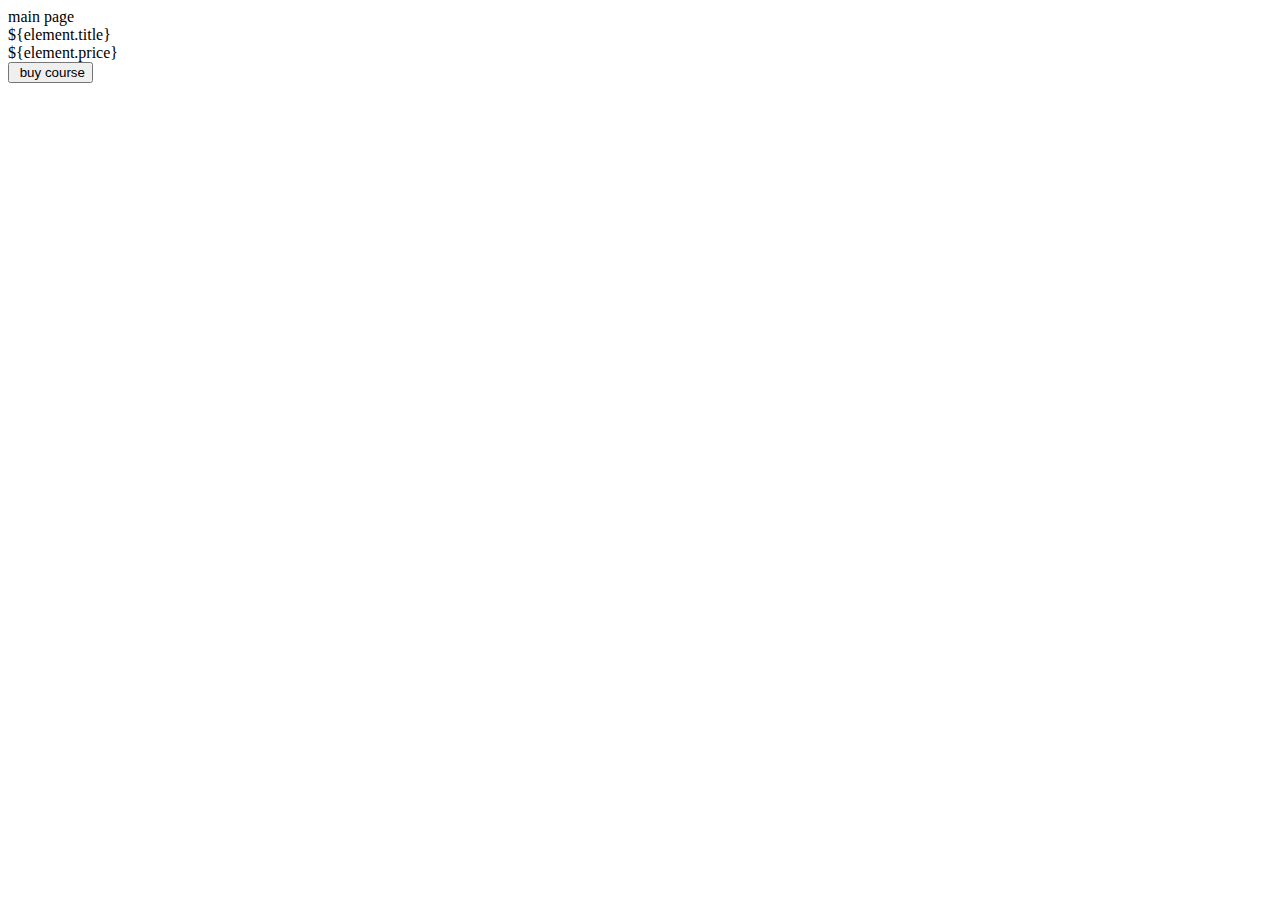
==== index.html @ e4719cd1 "Update index.html" ====
<!DOCTYPE html>
<html lang="en">
<head>
    <meta http-equiv='cache-control' content='no-cache'> 
    <meta http-equiv='expires' content='0'> 
    <meta http-equiv='pragma' content='no-cache'>
    <meta charset="UTF-8">
    <meta name="viewport" content="width=device-width, initial-scale=1.0">
    <title>Document</title>
</head>
<body onpageshow="getAllCourses()" >

     main page 

     <section>

        <div id="courses">

            <div class="course"> 
                <div class="title "> ${element.title}  </div>
                <div class=" price"> ${element.price} </div>
                
            </div>
                <input data-id="${element._id}" type="button" value=" buy course" class="buyButton">
        
            
        </div>
        
     </section>
    <script src="main.js"> </script>
</body>
</html>
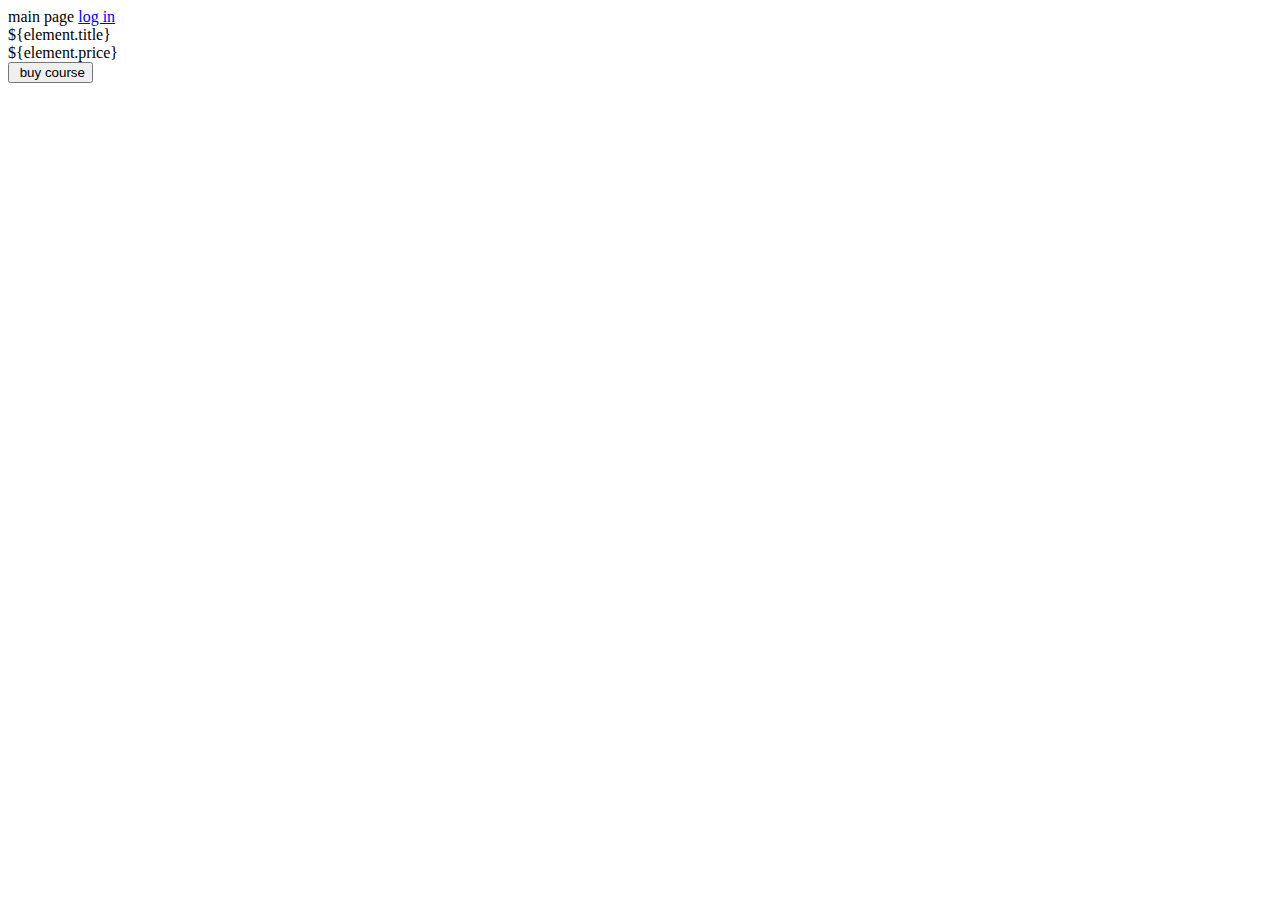
==== commit bc386bd0: "b" ====
--- a/index.html
+++ b/index.html
@@ -1,9 +1,6 @@
 <!DOCTYPE html>
 <html lang="en">
 <head>
-    <meta http-equiv='cache-control' content='no-cache'> 
-    <meta http-equiv='expires' content='0'> 
-    <meta http-equiv='pragma' content='no-cache'>
     <meta charset="UTF-8">
     <meta name="viewport" content="width=device-width, initial-scale=1.0">
     <title>Document</title>
@@ -11,6 +8,7 @@
 <body onpageshow="getAllCourses()" >
 
      main page 
+     <a href="./login.html"> log in   </a>
 
      <section>
 
@@ -27,6 +25,9 @@
         </div>
         
      </section>
+
+
+
     <script src="main.js"> </script>
 </body>
-</html>
+</html>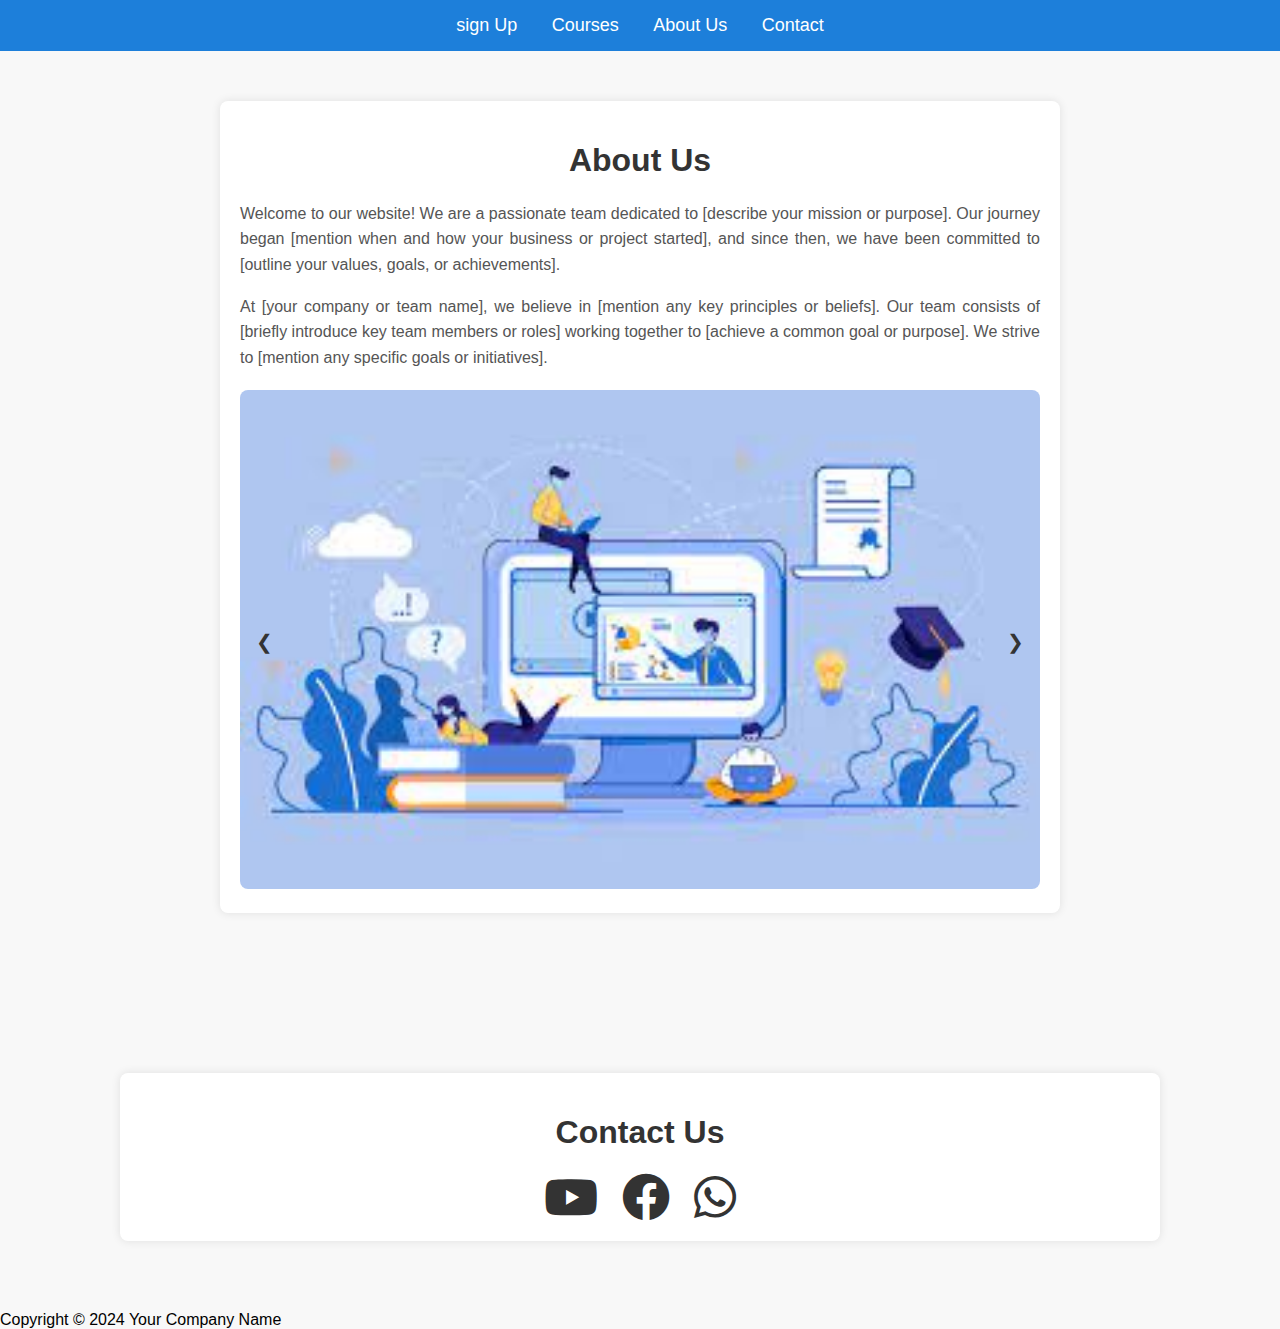
==== commit 9ae4ba56: "chat design" ====
--- a/index.html
+++ b/index.html
@@ -1,33 +1,110 @@
 <!DOCTYPE html>
 <html lang="en">
 <head>
+    <meta http-equiv='cache-control' content='no-cache'> 
+    <meta http-equiv='expires' content='0'> 
+    <meta http-equiv='pragma' content='no-cache'>
     <meta charset="UTF-8">
     <meta name="viewport" content="width=device-width, initial-scale=1.0">
-    <title>Document</title>
+    <title>Brain Up Academy</title>
+
+    <!-- Include Font Awesome for icons -->
+    <link rel="stylesheet" href="https://cdnjs.cloudflare.com/ajax/libs/font-awesome/5.15.3/css/all.min.css">
+    <link rel="stylesheet" href="chat.css">
+    <style>
+     
+       
+    </style>
 </head>
-<body onpageshow="getAllCourses()" >
+<body onpageshow="getAllCourses()">
+    <nav>
+        <a href="./signup.html">sign Up</a>
+        <a href="#">Courses</a>
+        <a href="#">About Us</a>
+        <a href="#">Contact</a>
+    </nav>
 
-     main page 
-     <a href="./login.html"> log in   </a>
+    <div class="about-section">
+        <h1>About Us</h1>
+        
+        <p>
+            Welcome to our website! We are a passionate team dedicated to [describe your mission or purpose].
+            Our journey began [mention when and how your business or project started], and since then, we have been
+            committed to [outline your values, goals, or achievements]. 
+        </p>
+    
+        <p>
+            At [your company or team name], we believe in [mention any key principles or beliefs]. Our team consists
+            of [briefly introduce key team members or roles] working together to [achieve a common goal or purpose].
+            We strive to [mention any specific goals or initiatives].
+        </p>
+    
+        <div class="slider-container">
+            <div class="slider">
+                <div class="slide">
+                    <div class="about-image"><img src="تنزيل.jpg" alt="Image 1"></div>
+                </div>
+                <div class="slide">
+                    <div class="about-image"><img src="تنزيل.jpg" alt="Image 2"></div>
+                </div>
+                <div class="slide">
+                    <div class="about-image"><img src="تنزيل.jpg" alt="Image 2"></div>
+                </div>
+                <div class="slide">
+                    <div class="about-image"><img src="تنزيل.jpg" alt="Image 2"></div>
+                </div>
+                <div class="slide">
+                    <div class="about-image"><img src="تنزيل.jpg" alt="Image 2"></div>
+                </div>
+                <!-- Add more slides as needed -->
+            </div>
+    
+            <button class="prev" onclick="changeSlide(-1)">&#10094;</button>
+            <button class="next" onclick="changeSlide(1)">&#10095;</button>
+        </div>
+    </div>
+    
 
-     <section>
-
-        <div id="courses">
-
-            <div class="course"> 
-                <div class="title "> ${element.title}  </div>
-                <div class=" price"> ${element.price} </div>
-                
-            </div>
-                <input data-id="${element._id}" type="button" value=" buy course" class="buyButton">
-        
-            
+    <section id="courses">
+        <!-- Each course will have an image, title, description, price, and a buy button -->
+        <!-- Example:
+        <div class="course">
+            <img src="course-image.jpg" alt="Course Image">
+            <div class="title">Course Title</div>
+            <div class="description">Course Description</div>
+            <div class="price">$99.99</div>
+            <input data-id="course-id" type="button" value="buy course" class="buyButton">
         </div>
-        
-     </section>
+        -->
+    </section>
 
 
 
-    <script src="main.js"> </script>
+    <section class="contact-us">
+        
+        <div class="contact-container">
+            <h1>Contact Us</h1>
+            
+            <div class="social-links">
+                <a href="https://www.youtube.com/your-channel" target="_blank" title="YouTube Channel">
+                    <i class="fab fa-youtube fa-2x"></i>
+                </a>
+                
+                <a href="https://www.facebook.com/your-page" target="_blank" title="Facebook Page">
+                    <i class="fab fa-facebook fa-2x"></i>
+                </a>
+                
+                <a href="https://wa.me/1234567890" target="_blank" title="WhatsApp">
+                    <i class="fab fa-whatsapp fa-2x"></i>
+                </a>
+            </div>
+        </div>
+    </section>
+
+
+  
+<footer class="footer-copyright">Copyright © 2024 Your Company Name</footer>
+    <script src="main.js"></script> 
+    <script src="chat.js"></script> 
 </body>
-</html>+</html>
--- a/chat.css
+++ b/chat.css
@@ -0,0 +1,183 @@
+body {
+    font-family: 'Arial', sans-serif;
+    margin: 0;
+    padding: 0;
+    background-color: #f8f8f8;
+}
+
+nav {
+    background-color: #1d7fda;
+    color: white;
+    padding: 15px 0;
+    text-align: center;
+}
+
+nav a {
+    text-decoration: none;
+    color: white;
+    margin: 0 15px;
+    font-size: 18px;
+    transition: color 0.3s ease-in-out;
+}
+
+nav a:hover {
+    color: #1d1e1f;
+}
+
+section {
+    padding: 20px;
+    display: flex;
+    flex-wrap: wrap;
+    justify-content: space-around;
+}
+
+.course {
+    border: 1px solid #ddd;
+    background-color: #fff;
+    padding: 20px;
+    margin: 10px;
+    width: 350px;
+    box-sizing: border-box;
+}
+
+.course img {
+    
+    width: 100%;
+    height: auto;
+    margin-bottom: 10px;
+}
+
+.course .title {
+    font-size: 20px;
+    font-weight: bold;
+    margin-bottom: 10px;
+}
+
+.course .description {
+    margin-bottom: 15px;
+}
+
+.course .price {
+    color: #007bff;
+    font-size: 18px;
+    margin-bottom: 10px;
+}
+
+.buyButton {
+    background-color: #007bff;
+    color: white;
+    padding: 10px;
+    border: none;
+    cursor: pointer;
+    font-size: 16px;
+    transition: background-color 0.3s ease-in-out, color 0.3s ease-in-out;
+}
+
+.buyButton:hover {
+    background-color: #0056b3;
+}
+
+
+/* Center the Contact Us section */
+.contact-us{
+    
+    display: block;
+}
+.contact-container {
+    max-width: 1000px;
+    margin: 50px auto;
+    background-color: #fff;
+    padding: 20px;
+    border-radius: 8px;
+    box-shadow: 0 0 10px rgba(0, 0, 0, 0.1);
+}
+
+h1 {
+    text-align: center;
+    color: #333;
+}
+
+.social-links {
+    text-align: center;
+    margin-top: 20px;
+}
+
+.social-links a {
+    display: inline-block;
+    margin: 0 10px;
+    text-decoration: none;
+    color: #333;
+    font-size: 24px;
+    transition: color 0.3s ease-in-out;
+}
+
+.social-links a:hover {
+    color: #007bff;
+}
+
+
+
+
+
+
+
+
+
+
+.about-section {
+    max-width: 800px;
+    margin: 50px auto;
+    background-color: #fff;
+    padding: 20px;
+    border-radius: 8px;
+    box-shadow: 0 0 10px rgba(0, 0, 0, 0.1);
+    text-align: center;
+}
+
+h1, h2 {
+    color: #333;
+}
+
+p {
+    text-align: justify;
+    line-height: 1.6;
+    color: #555;
+}
+
+.slider-container {
+    position: relative;
+    max-width: 100%;
+    margin-top: 20px;
+    overflow: hidden;
+}
+
+.slider {
+    display: flex;
+    transition: transform 1.5s ease-in-out; /* Change transition time here */
+}
+
+.slide {
+    min-width: 100%;
+    box-sizing: border-box;
+}
+
+.about-image img {
+    width: 100%;
+    height: auto;
+    border-radius: 8px;
+}
+
+.prev, .next {
+    position: absolute;
+    top: 50%;
+    transform: translateY(-50%);
+    font-size: 20px;
+    cursor: pointer;
+    color: #333;
+    background: none;
+    border: none;
+    outline: none;
+}
+
+.prev { left: 10px; }
+.next { right: 10px; }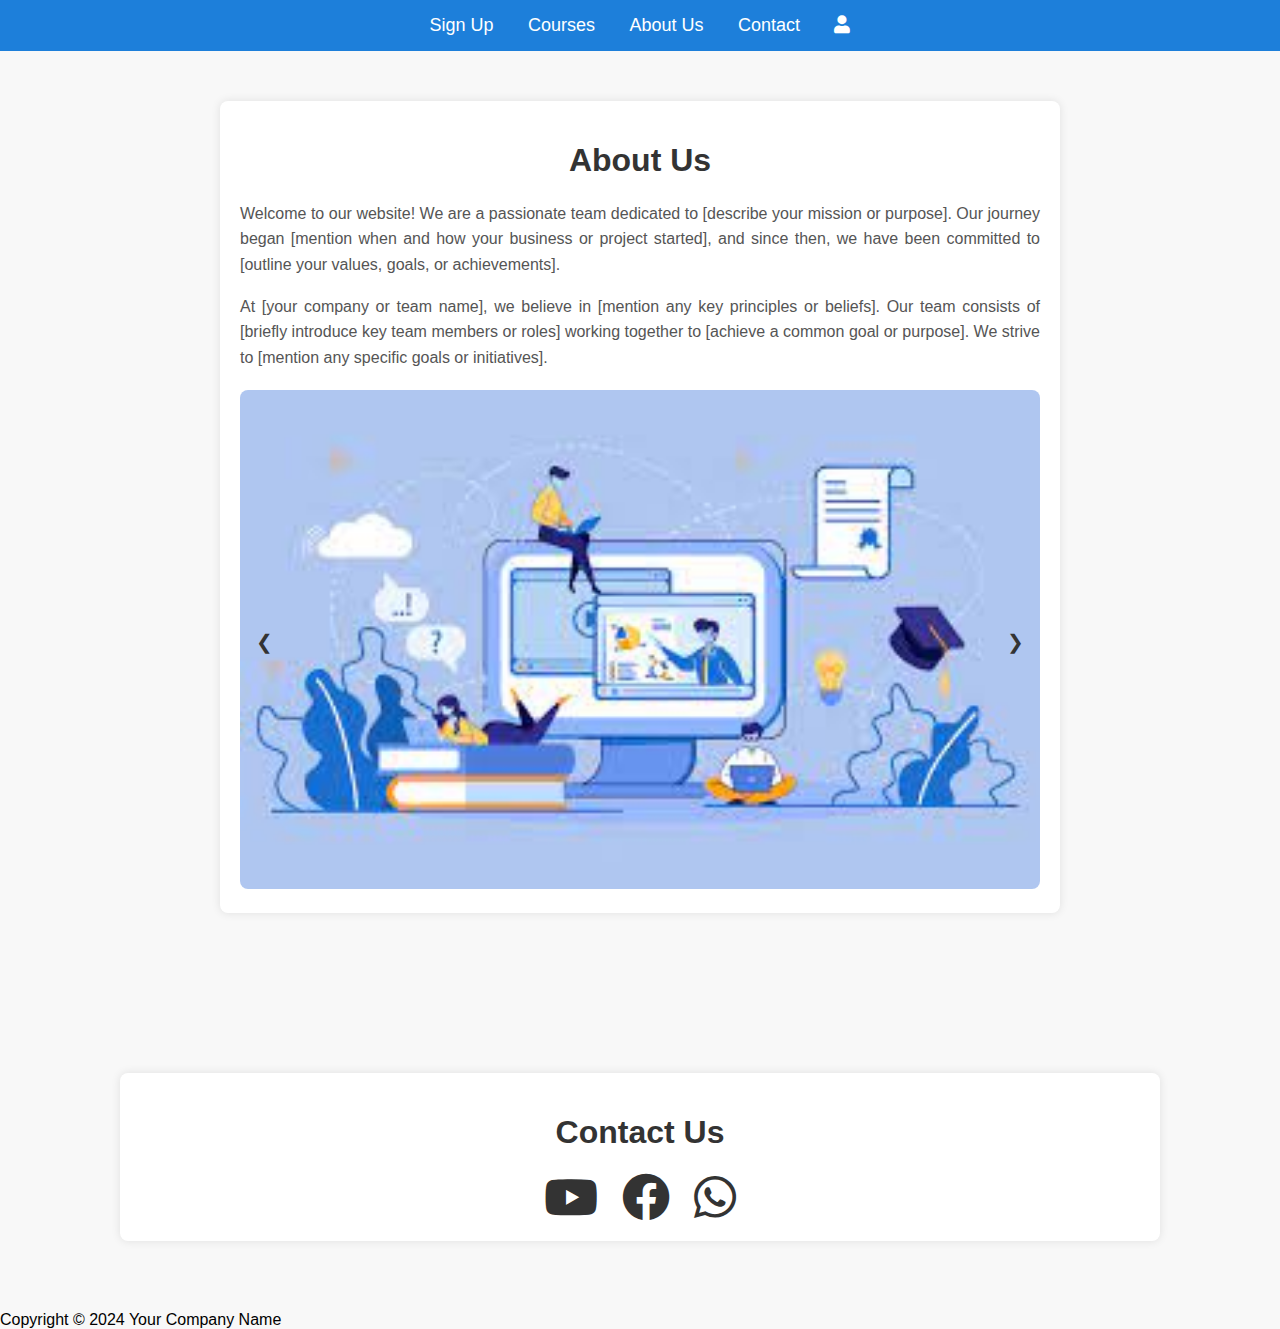
==== commit d88022d2: "profile" ====
--- a/index.html
+++ b/index.html
@@ -18,12 +18,13 @@
 </head>
 <body onpageshow="getAllCourses()">
     <nav>
-        <a href="./signup.html">sign Up</a>
+        <a href="./signup.html">Sign Up</a>
         <a href="#">Courses</a>
         <a href="#">About Us</a>
         <a href="#">Contact</a>
+        <!-- Add the profile link with an icon -->
+        <a href="./profile.html" class="profile-link"><i class="fas fa-user"></i></a>
     </nav>
-
     <div class="about-section">
         <h1>About Us</h1>
         
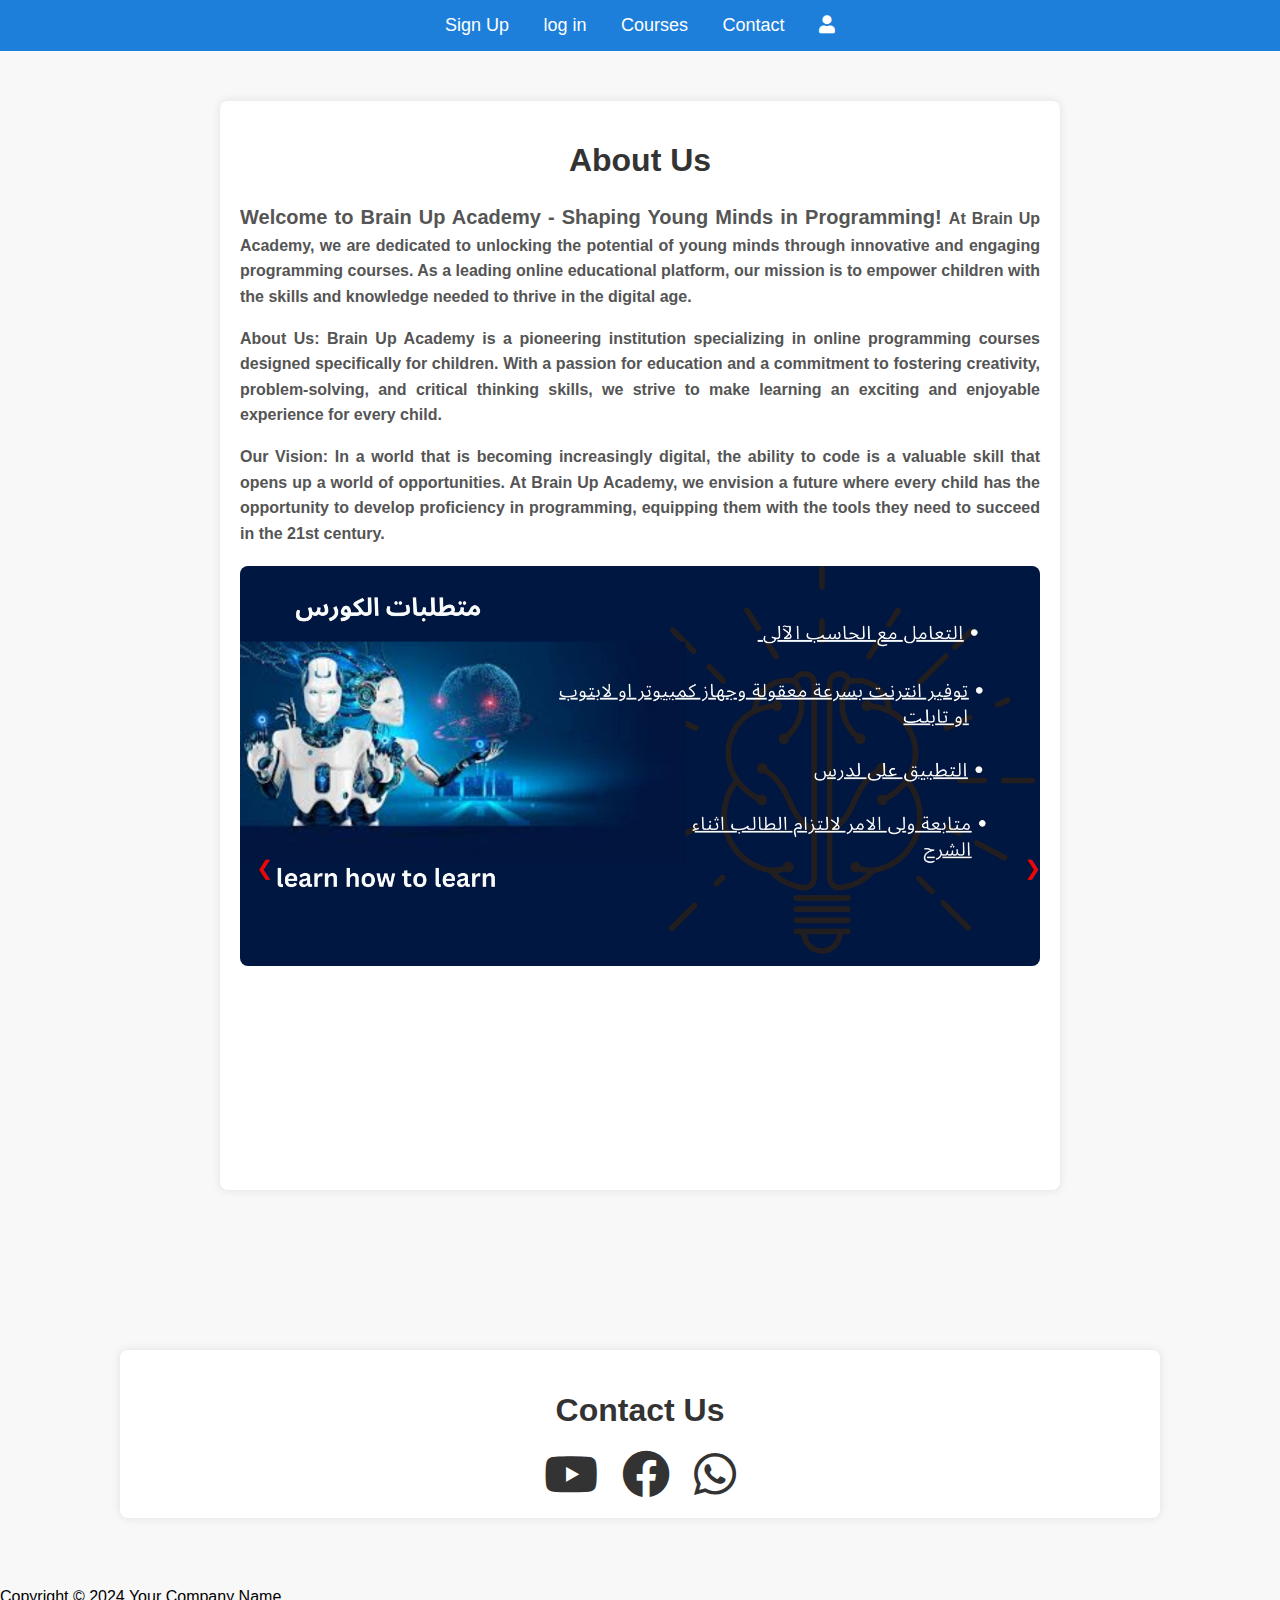
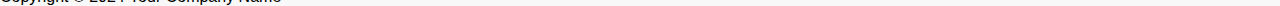
==== commit ac7e74cf: "28-1" ====
--- a/index.html
+++ b/index.html
@@ -19,44 +19,74 @@
 <body onpageshow="getAllCourses()">
     <nav>
         <a href="./signup.html">Sign Up</a>
-        <a href="#">Courses</a>
-        <a href="#">About Us</a>
-        <a href="#">Contact</a>
+        <a href="./login.html">log in</a>
+        <a href="#courses">Courses</a>
+    
+        <a href="#contact">Contact</a>
         <!-- Add the profile link with an icon -->
         <a href="./profile.html" class="profile-link"><i class="fas fa-user"></i></a>
     </nav>
-    <div class="about-section">
+    <div style="font-weight: bold;" class="about-section">
         <h1>About Us</h1>
         
         <p>
-            Welcome to our website! We are a passionate team dedicated to [describe your mission or purpose].
-            Our journey began [mention when and how your business or project started], and since then, we have been
-            committed to [outline your values, goals, or achievements]. 
+          
+            <span style="font-size: 20px;">Welcome to Brain Up Academy - Shaping Young Minds in Programming!
+            </span>
+            At Brain Up Academy, we are dedicated to unlocking the potential of young minds through innovative and engaging programming courses. As a leading online educational platform, our mission is to empower children with the skills and knowledge needed to thrive in the digital age.
         </p>
     
         <p>
-            At [your company or team name], we believe in [mention any key principles or beliefs]. Our team consists
-            of [briefly introduce key team members or roles] working together to [achieve a common goal or purpose].
-            We strive to [mention any specific goals or initiatives].
+            About Us:
+            Brain Up Academy is a pioneering institution specializing in online programming courses designed specifically for children. With a passion for education and a commitment to fostering creativity, problem-solving, and critical thinking skills, we strive to make learning an exciting and enjoyable experience for every child.
+            
+        </p>
+
+        <p>
+            Our Vision:
+            In a world that is becoming increasingly digital, the ability to code is a valuable skill that opens up a world of opportunities. At Brain Up Academy, we envision a future where every child has the opportunity to develop proficiency in programming, equipping them with the tools they need to succeed in the 21st century.
         </p>
     
         <div class="slider-container">
             <div class="slider">
                 <div class="slide">
-                    <div class="about-image"><img src="تنزيل.jpg" alt="Image 1"></div>
+                    <div class="about-image"><img src="images/learn1.jpg" alt="Image 1"></div>
                 </div>
+            
                 <div class="slide">
-                    <div class="about-image"><img src="تنزيل.jpg" alt="Image 2"></div>
+                    <div class="about-image"><img src="images/learn2.jpg" alt="Image 1"></div>
                 </div>
+            
                 <div class="slide">
-                    <div class="about-image"><img src="تنزيل.jpg" alt="Image 2"></div>
+                    <div class="about-image"><img src="images/learn3.jpg" alt="Image 1"></div>
                 </div>
+            
                 <div class="slide">
-                    <div class="about-image"><img src="تنزيل.jpg" alt="Image 2"></div>
+                    <div class="about-image"><img src="images/learn4.jpg" alt="Image 1"></div>
                 </div>
+            
                 <div class="slide">
-                    <div class="about-image"><img src="تنزيل.jpg" alt="Image 2"></div>
+                    <div class="about-image"><img src="images/learn5.jpg" alt="Image 1"></div>
                 </div>
+            
+                <div class="slide">
+                    <div class="about-image"><img src="images/certificate1.jpg" alt="Image 1"></div>
+                </div>
+            
+                <div class="slide">
+                    <div class="about-image"><img src="images/certificate2.jpg" alt="Image 1"></div>
+                </div>
+            
+                <div class="slide">
+                    <div class="about-image"><img src="images/certificate3.jpg" alt="Image 1"></div>
+                </div>
+            
+                <div class="slide">
+                    <div class="about-image"><img src="images/certificate4.jpg" alt="Image 1"></div>
+                </div>
+            
+           
+            
                 <!-- Add more slides as needed -->
             </div>
     
@@ -81,21 +111,21 @@
 
 
 
-    <section class="contact-us">
+    <section id="contact" class="contact-us">
         
         <div class="contact-container">
             <h1>Contact Us</h1>
             
             <div class="social-links">
-                <a href="https://www.youtube.com/your-channel" target="_blank" title="YouTube Channel">
+                <a href="https://www.youtube.com/playlist?list=PLGxhrD11aJuvX_EJHKeAJwvMy0wZz70p3" target="_blank" title="YouTube Channel">
                     <i class="fab fa-youtube fa-2x"></i>
                 </a>
                 
-                <a href="https://www.facebook.com/your-page" target="_blank" title="Facebook Page">
+                <a href="https://www.facebook.com/mauqea" target="_blank" title="Facebook Page">
                     <i class="fab fa-facebook fa-2x"></i>
                 </a>
                 
-                <a href="https://wa.me/1234567890" target="_blank" title="WhatsApp">
+                <a href="https://wa.me/message/ZTYNDKNVWOU4P1" target="_blank" title="WhatsApp">
                     <i class="fab fa-whatsapp fa-2x"></i>
                 </a>
             </div>
--- a/chat.css
+++ b/chat.css
@@ -1,4 +1,8 @@
+html{
+    scroll-behavior: smooth;
+}
 body {
+
     font-family: 'Arial', sans-serif;
     margin: 0;
     padding: 0;
@@ -173,11 +177,16 @@
     transform: translateY(-50%);
     font-size: 20px;
     cursor: pointer;
-    color: #333;
+    color: #ec0606;
     background: none;
     border: none;
     outline: none;
+    width: 10px;
 }
 
-.prev { left: 10px; }
+.prev {
+   
+    
+    left: 10px;
+ }
 .next { right: 10px; }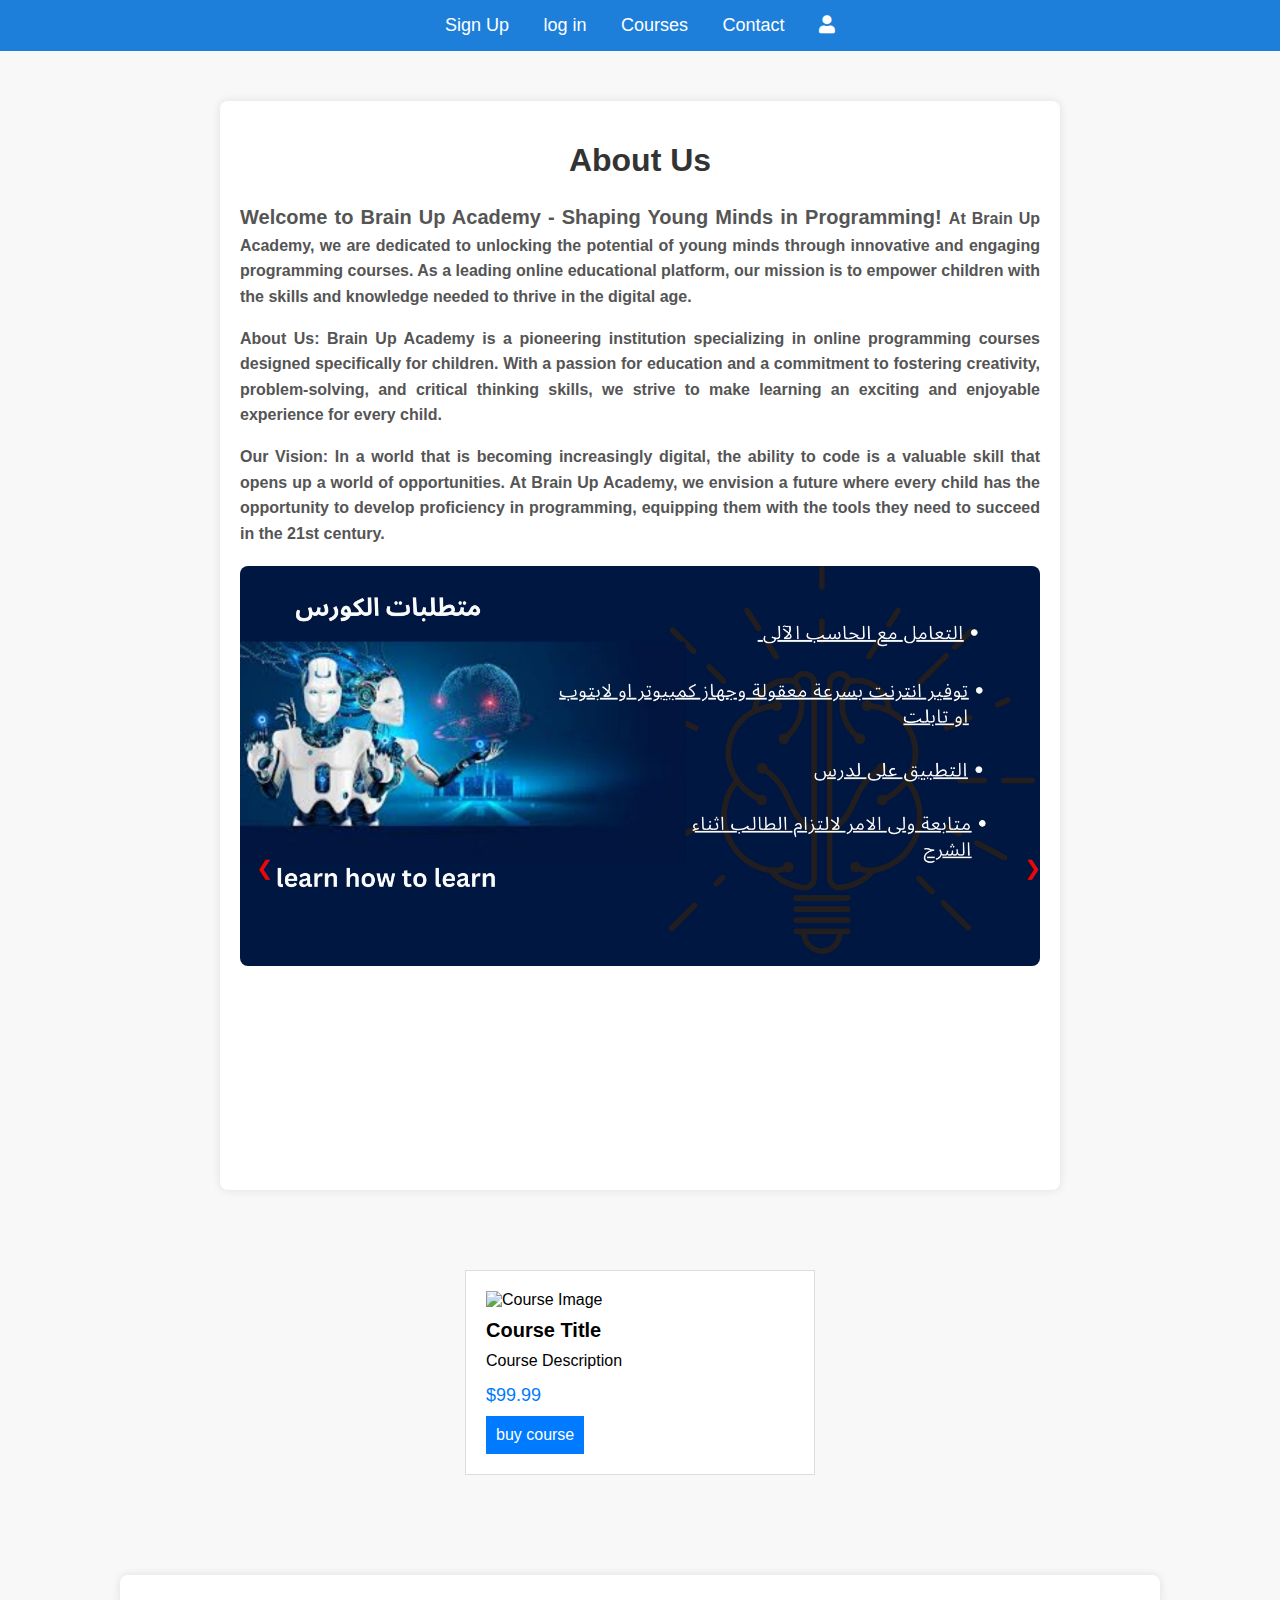
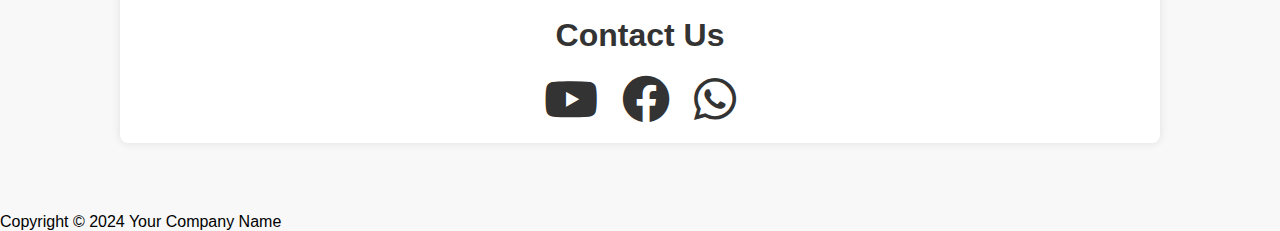
==== commit d7d0e5a8: "content of course" ====
--- a/index.html
+++ b/index.html
@@ -98,7 +98,7 @@
 
     <section id="courses">
         <!-- Each course will have an image, title, description, price, and a buy button -->
-        <!-- Example:
+        <!-- Example:-->
         <div class="course">
             <img src="course-image.jpg" alt="Course Image">
             <div class="title">Course Title</div>
@@ -106,8 +106,47 @@
             <div class="price">$99.99</div>
             <input data-id="course-id" type="button" value="buy course" class="buyButton">
         </div>
-        -->
     </section>
+
+        <div id="content-of-course">
+            <button id="hide">  back</button>
+محتوى كورس "Scratch 3" يتكون من عدة مراحل تعليمية تهدف إلى تعليم الأطفال مفاهيم البرمجة بشكل مبسط وممتع باستخدام لغة البرمجة سكراتش. إليك نظرة عامة على المحتوى المتوقع للكورس:
+مستوى البداية:
+1.	مقدمة في سكراتش وواجهة البرنامج:
+•	تعريف بسكراتش ومميزاته.
+•	استكشاف واجهة البرنامج والأدوات المتاحة.
+2.	الأساسيات في سكراتش:
+•	تعلم كيفية إضافة وتكوين البلوكات.
+•	فهم مفهوم الكتل والتحكم بها.
+3.	الحركة والتوجيه:
+•	استخدام البلوكات لتحريك الشخصيات.
+•	تعلم كيفية تغيير اتجاه الحركة.
+4.	التكرار والحلقات:
+•	استخدام الحلقات لتكرار الأوامر.
+•	إنشاء برامج يتكرر تنفيذها.
+مستوى متقدم:
+1.	الشروط والتفاعل:
+•	فهم مفهوم الشروط وكيفية استخدامها في البرمجة.
+•	إضافة تفاعل المستخدم في التطبيقات.
+2.	المتغيرات والقوائم:
+•	تعرف على مفهوم المتغيرات واستخدامها في تخزين البيانات.
+•	استخدام القوائم لتخزين البيانات بشكل منظم.
+3.	إنشاء مشاريع متقدمة:
+•	دمج المفاهيم المتقدمة لإنشاء مشاريع أكثر تعقيدًا.
+•	تنفيذ أفكار خاصة وإضافة الإبداع الشخصي.
+4.	مشاركة المشاريع:
+•	طرق مشاركة المشاريع مع الآخرين.
+•	استعراض وتعديل مشاريع الآخرين وفهم كيفية عملها.
+المشاريع الختامية:
+في نهاية كل مستوى، يقوم كل طفل بإنشاء مشروع خاص به يستخدم فيه كل ما تعلمه خلال الكورس. يتم تشجيع الأطفال على التفكير بإبداع وتنفيذ مشاريع تعكس اهتماماتهم الشخصية ومهاراتهم البرمجية.
+الواجبات والتطبيقات العملية:
+بعد كل جلسة، يتم تعيين واجبات تطبيقية للطلاب لممارسة مهاراتهم وتعزيز فهمهم للمفاهيم التي تم شرحها خلال الكورس.
+هذا المحتوى يتم تقديمه عبر جلسات أونلاين تفاعلية بواسطة مدرب مختص، مما يسهل على الأطفال فهم المفاهيم والتطبيقات العملية بشكل أفضل
+
+        </div>
+        
+
+
 
 
 
@@ -137,5 +176,22 @@
 <footer class="footer-copyright">Copyright © 2024 Your Company Name</footer>
     <script src="main.js"></script> 
     <script src="chat.js"></script> 
+
+    <script>
+   document.querySelector('#hide').addEventListener('click',()=>{
+    console.log('1111');
+    document.querySelector('body section').style.opacity="1";
+    document.querySelector('#content-of-course').style=`
+            display: none;
+            opacity: 1;
+
+           
+            
+            `
+
+   })
+
+   
+    </script>
 </body>
 </html>
--- a/chat.css
+++ b/chat.css
@@ -2,7 +2,7 @@
     scroll-behavior: smooth;
 }
 body {
-
+    
     font-family: 'Arial', sans-serif;
     margin: 0;
     padding: 0;
@@ -189,4 +189,12 @@
     
     left: 10px;
  }
-.next { right: 10px; }+.next { right: 10px; }
+
+
+#content-of-course{
+    display: none;
+    /* background-color: #ec0606; */
+    /* opacity: ; */
+  
+}